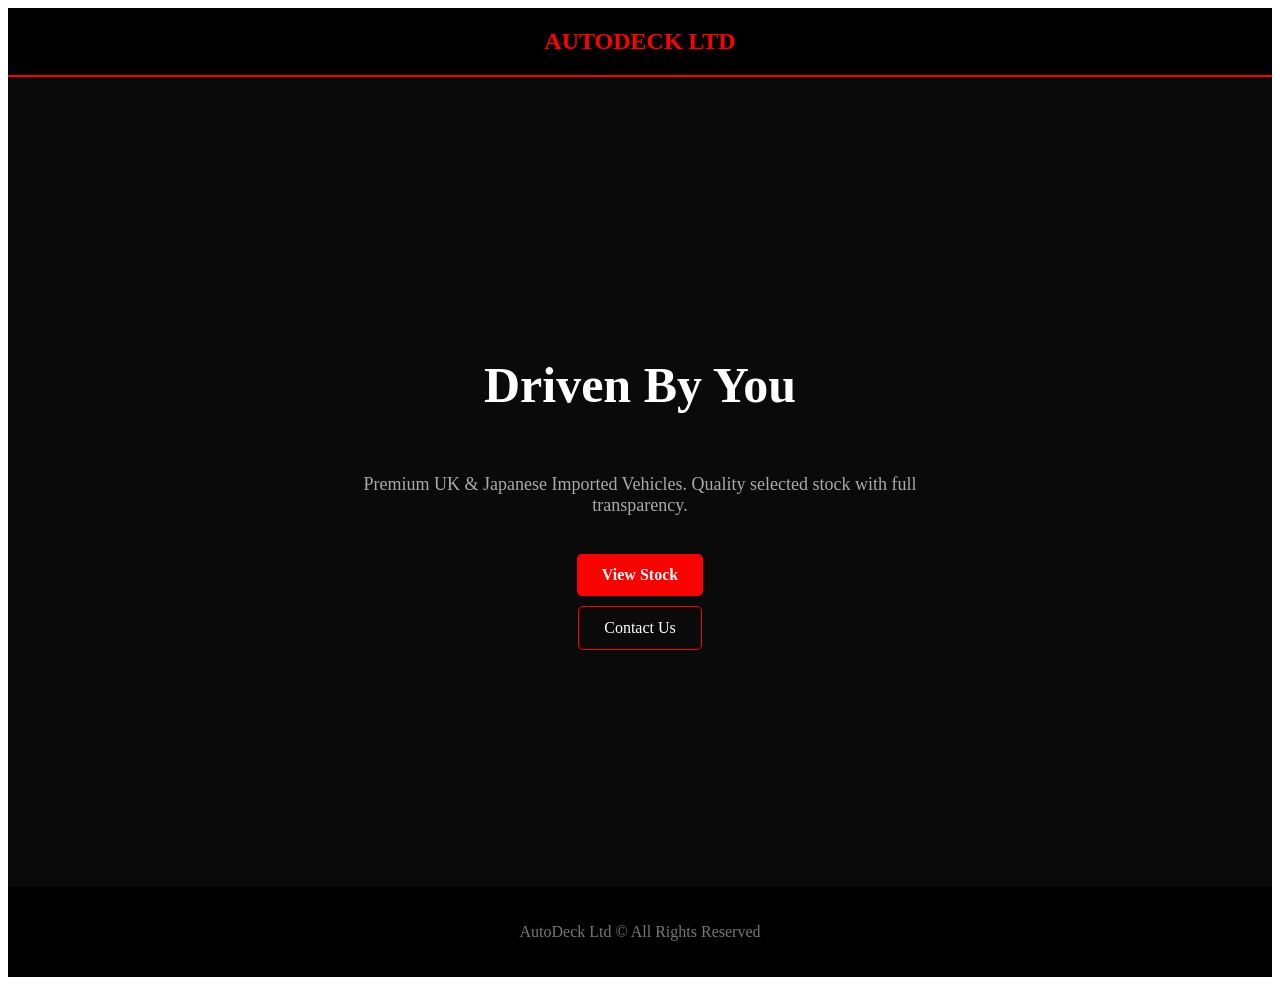
==== index.html @ 3c0fdb71 "Add initial HTML structure for AutoDeck Ltd" ====
<!DOCTYPE html>
<html lang="en">

<head>
<meta charset="UTF-8">
<meta name="viewport" content="width=device-width, initial-scale=1.0">

<title>AutoDeck Ltd</title>

<link href="https://fonts.googleapis.com/css2?family=Poppins:wght@300;400;500;600;700&display=swap" rel="stylesheet">

<link rel="stylesheet" href="css/style.css">

</head>

<body>

<!-- HEADER -->
<header style="background:#000; padding:20px; text-align:center; border-bottom:2px solid red;">
  <h2 style="color:red; margin:0;">AUTODECK LTD</h2>
</header>

<!-- HERO SECTION -->
<section style="
  height:90vh;
  display:flex;
  flex-direction:column;
  justify-content:center;
  align-items:center;
  text-align:center;
  background:#0a0a0a;
  color:white;
">

  <h1 style="font-size:50px; color:white;">Driven By You</h1>

  <p style="font-size:18px; color:#aaa; max-width:600px;">
    Premium UK & Japanese Imported Vehicles. Quality selected stock with full transparency.
  </p>

  <a href="stock.html" style="
    margin-top:20px;
    padding:12px 25px;
    background:red;
    color:white;
    text-decoration:none;
    border-radius:5px;
    font-weight:bold;
  ">
    View Stock
  </a>

  <a href="contact.html" style="
    margin-top:10px;
    padding:12px 25px;
    border:1px solid red;
    color:white;
    text-decoration:none;
    border-radius:5px;
  ">
    Contact Us
  </a>

</section>

<!-- FOOTER -->
<footer style="
  text-align:center;
  padding:20px;
  background:black;
  color:#777;
">

  <p>AutoDeck Ltd © All Rights Reserved</p>

</footer>

</body>
</html>
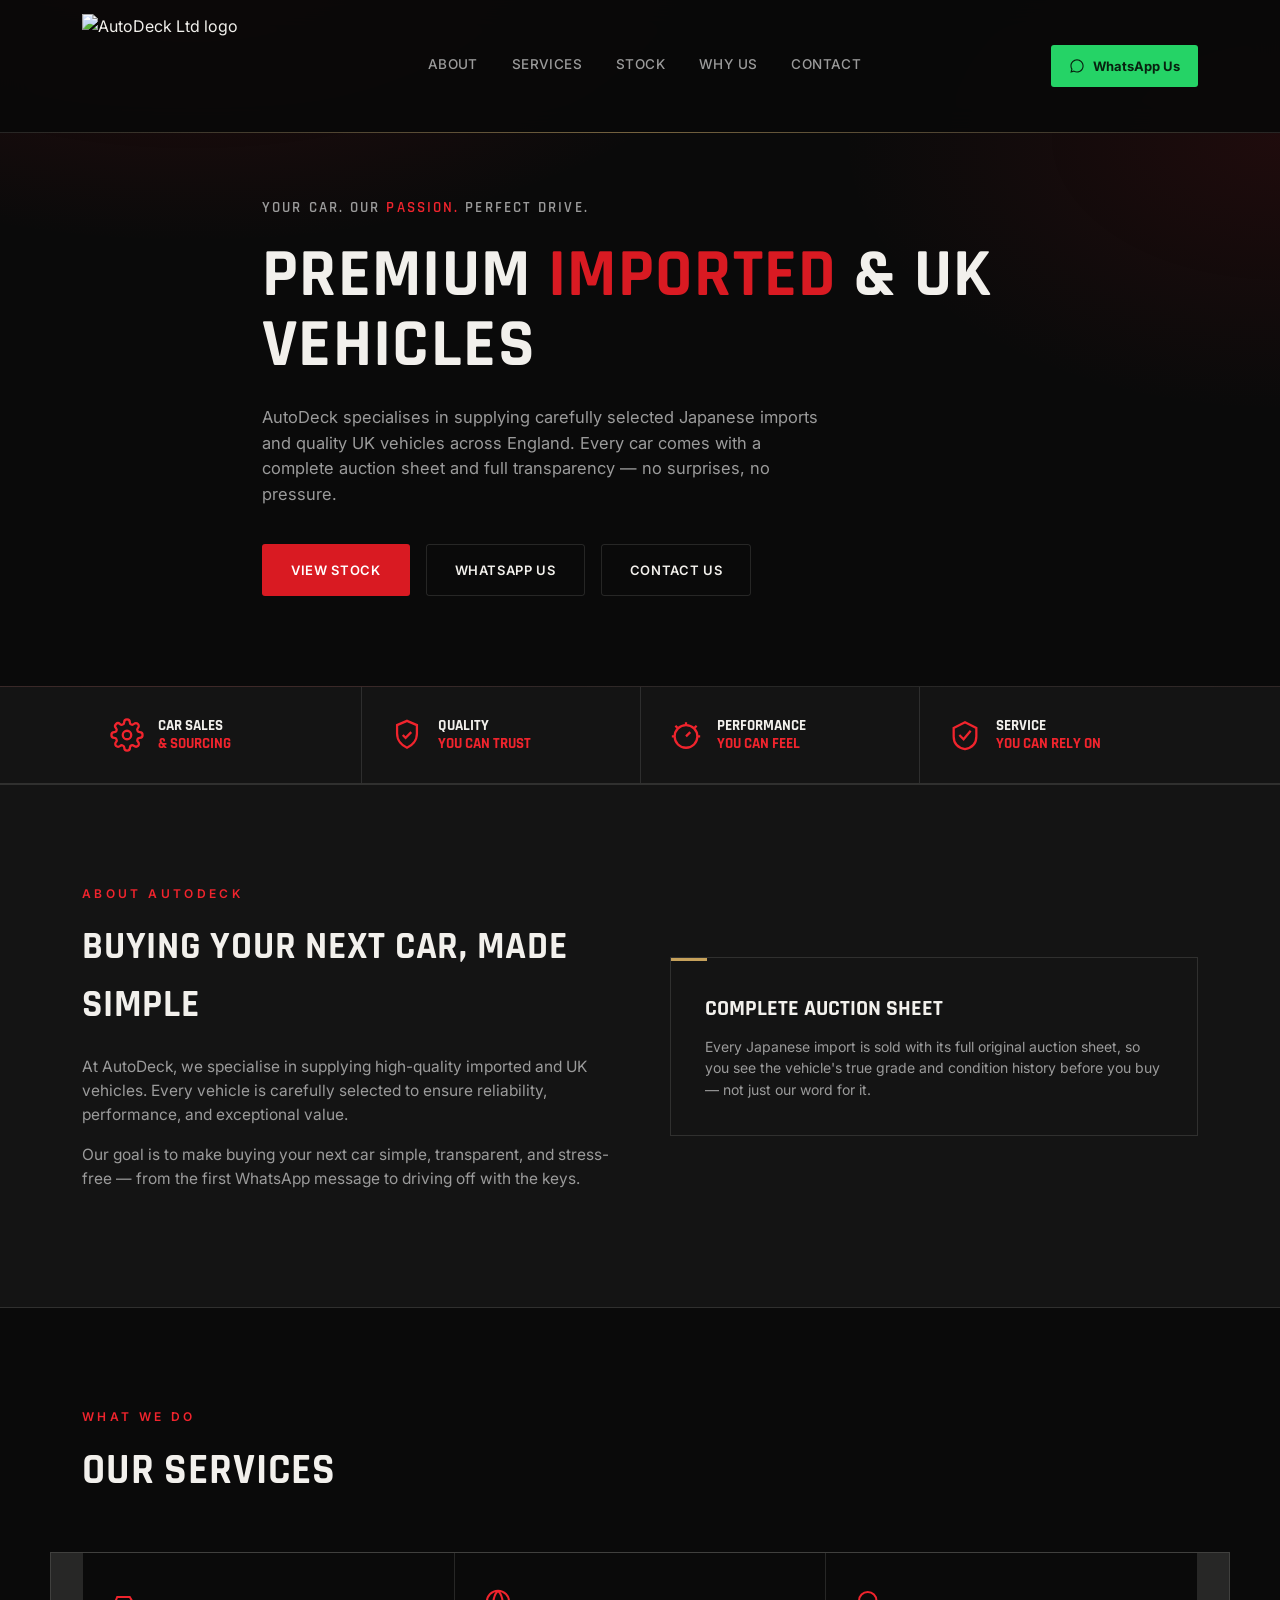
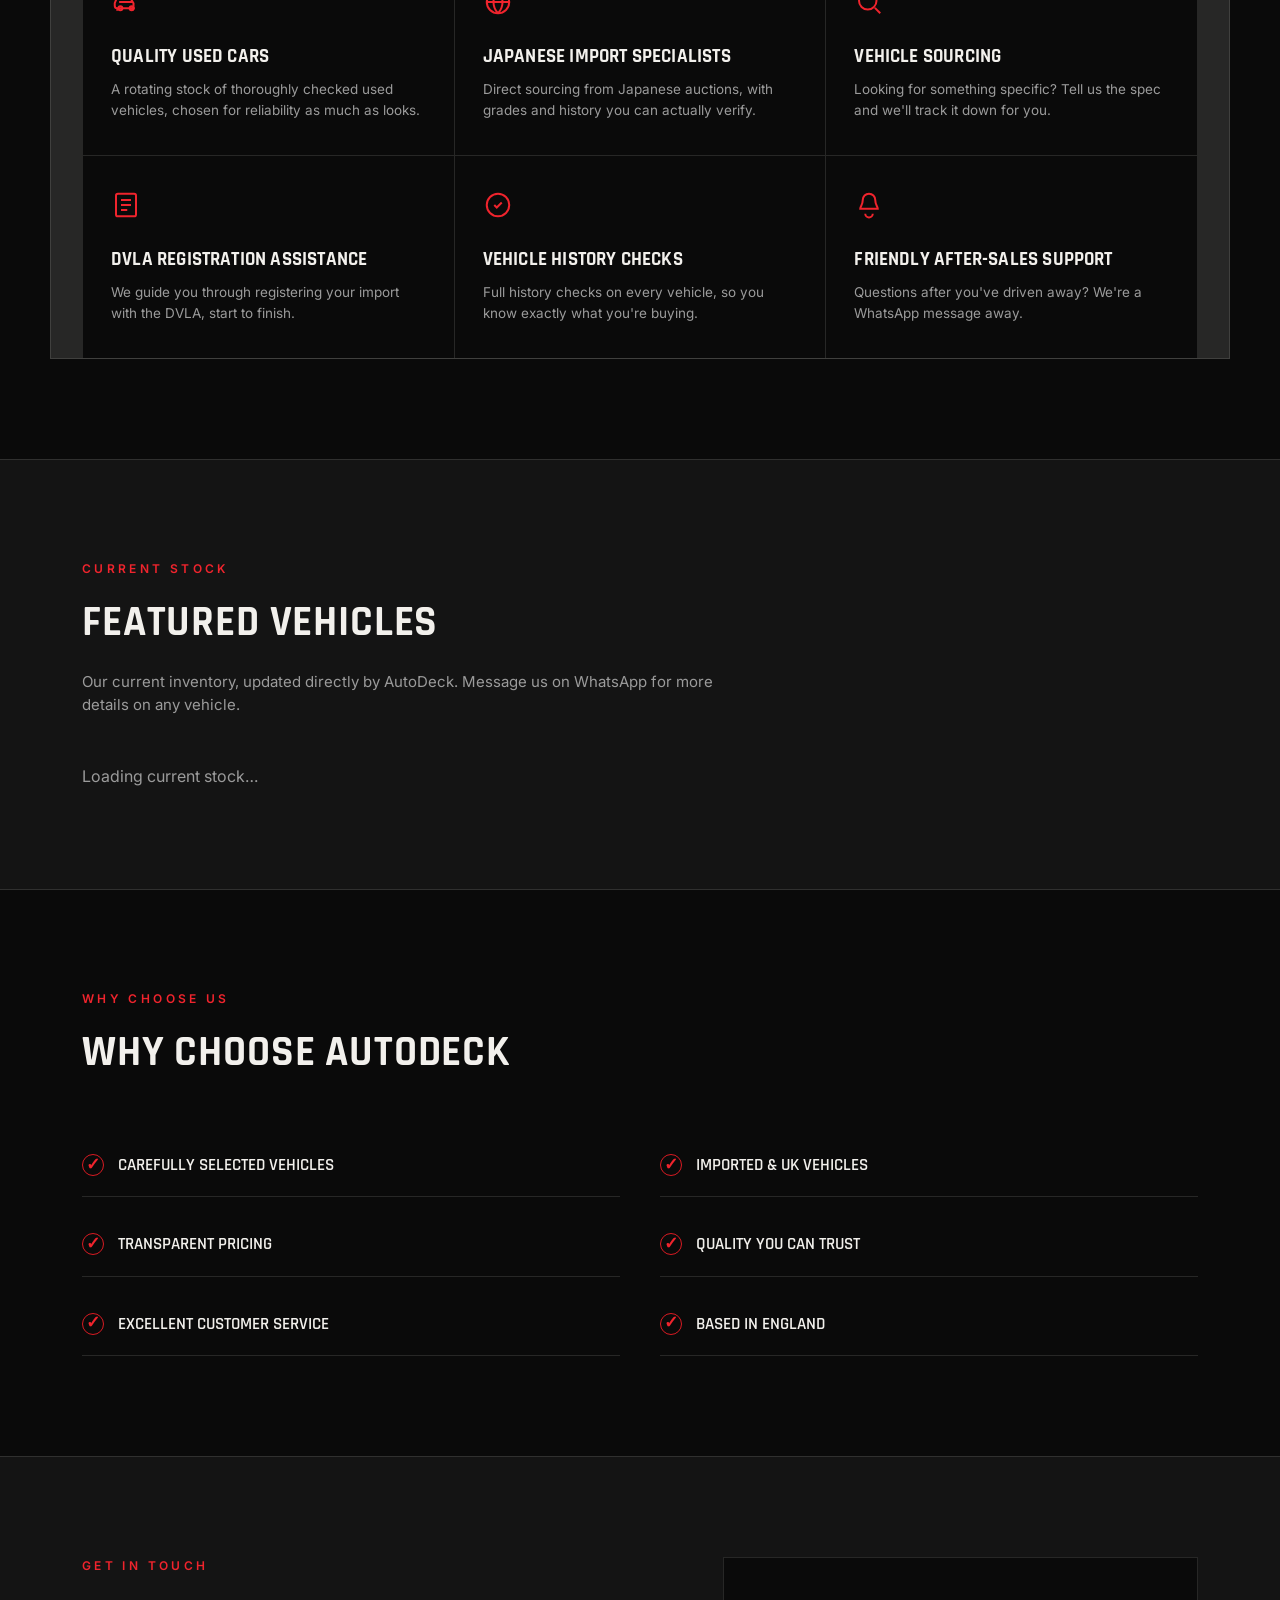
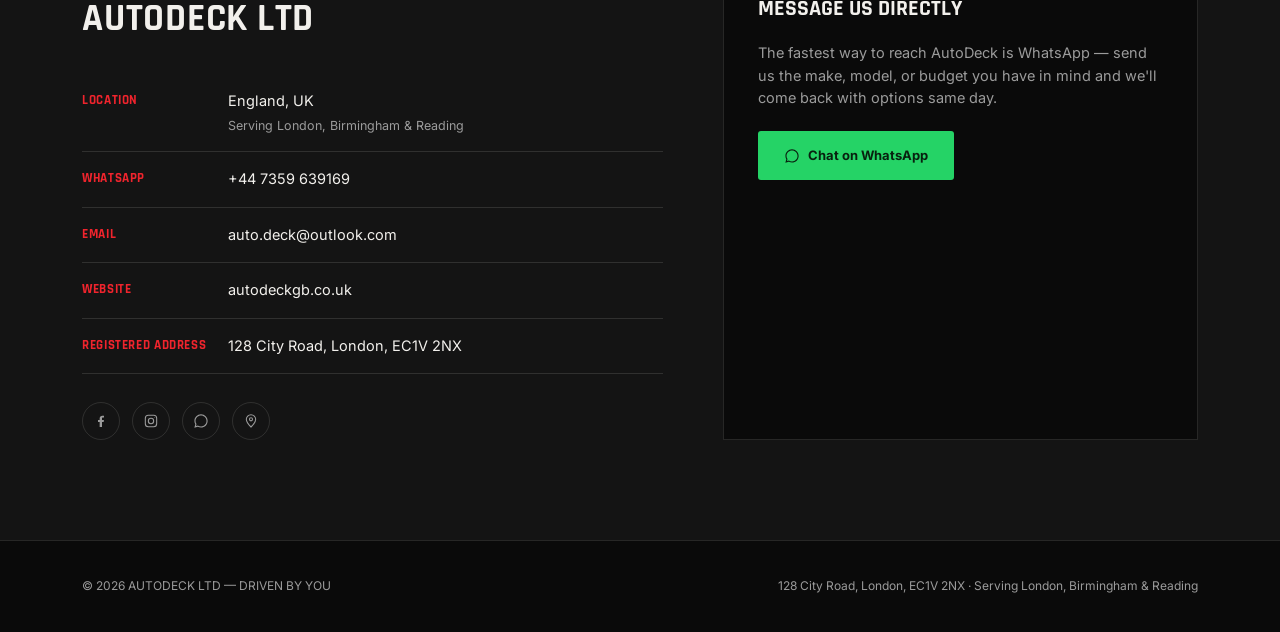
==== commit f0e15451: "Add initial HTML structure for AutoDeck Ltd" ====
--- a/index.html
+++ b/index.html
@@ -1,79 +1,488 @@
 <!DOCTYPE html>
 <html lang="en">
-
 <head>
 <meta charset="UTF-8">
 <meta name="viewport" content="width=device-width, initial-scale=1.0">
-
-<title>AutoDeck Ltd</title>
-
-<link href="https://fonts.googleapis.com/css2?family=Poppins:wght@300;400;500;600;700&display=swap" rel="stylesheet">
-
-<link rel="stylesheet" href="css/style.css">
-
+<title>AutoDeck Ltd — Premium Imported &amp; UK Vehicles</title>
+<link rel="preconnect" href="https://fonts.googleapis.com">
+<link href="https://fonts.googleapis.com/css2?family=Rajdhani:wght@500;600;700&family=Inter:wght@400;500;600;700&display=swap" rel="stylesheet">
+<style>
+  :root{
+    --black:#0A0A0A;
+    --panel:#141414;
+    --panel-2:#1C1C1C;
+    --white:#F2F0EC;
+    --grey:#9B9B9B;
+    --red:#D91A22;
+    --red-bright:#F0242D;
+    --gold:#C6A15B;
+    --gold-bright:#E4C784;
+    --line:rgba(242,240,236,0.12);
+  }
+  *{box-sizing:border-box; margin:0; padding:0;}
+  html{scroll-behavior:smooth;}
+  body{
+    background:var(--black);
+    color:var(--white);
+    font-family:'Inter', sans-serif;
+    line-height:1.55;
+    -webkit-font-smoothing:antialiased;
+  }
+  @media (prefers-reduced-motion: reduce){
+    html{scroll-behavior:auto;}
+    *{animation-duration:.01ms !important; transition-duration:.01ms !important;}
+  }
+  a{color:inherit; text-decoration:none;}
+  img{max-width:100%; display:block;}
+  .wrap{max-width:1180px; margin:0 auto; padding:0 32px;}
+  .display{font-family:'Rajdhani', sans-serif; font-weight:700; letter-spacing:0.02em; text-transform:uppercase;}
+  .eyebrow{font-size:12px; letter-spacing:0.28em; text-transform:uppercase; color:var(--red-bright); font-weight:600;}
+  :focus-visible{outline:2px solid var(--red-bright); outline-offset:3px;}
+
+  /* ---------- NAV ---------- */
+  header{
+    position:fixed; top:0; left:0; right:0; z-index:100;
+    background:rgba(8,8,8,0.88);
+    backdrop-filter:blur(14px);
+    border-bottom:1px solid var(--line);
+  }
+  header::after{
+    content:''; position:absolute; left:0; right:0; bottom:-1px; height:1px;
+    background:linear-gradient(90deg, transparent, rgba(198,161,91,0.5), transparent);
+  }
+  nav.wrap{display:flex; align-items:center; justify-content:space-between; height:132px;}
+  .brand{display:flex; align-items:center; gap:12px;}
+  .brand img{height:104px; width:auto;}
+  .nav-links{display:flex; gap:34px; font-size:13.5px; font-weight:500; letter-spacing:0.03em; text-transform:uppercase;}
+  .nav-links a{color:var(--grey); transition:color .2s; position:relative; padding-bottom:4px;}
+  .nav-links a::after{content:''; position:absolute; left:0; right:100%; bottom:0; height:1px; background:var(--gold-bright); transition:right .25s ease;}
+  .nav-links a:hover{color:var(--white);}
+  .nav-links a:hover::after{right:0;}
+  .nav-ctas{display:flex; align-items:center; gap:12px;}
+  .btn-wa{
+    display:flex; align-items:center; gap:8px;
+    background:#25D366; color:#08210F; font-weight:700; font-size:13px;
+    padding:11px 18px; border-radius:3px; transition:filter .2s;
+  }
+  .btn-wa:hover{filter:brightness(1.08);}
+  .nav-toggle{display:none; background:none; border:none; color:var(--white); font-size:24px; cursor:pointer;}
+
+  /* ---------- HERO ---------- */
+  .hero{
+    padding:196px 0 90px;
+    position:relative; overflow:hidden;
+    border-bottom:1px solid var(--line);
+    background:
+      radial-gradient(ellipse 1000px 520px at 15% -10%, rgba(217,26,34,0.16), transparent 60%),
+      radial-gradient(ellipse 800px 500px at 100% 20%, rgba(217,26,34,0.10), transparent 55%),
+      var(--black);
+  }
+  .hero-inner{max-width:820px;}
+  .hero .tagline{font-family:'Rajdhani'; font-weight:600; font-size:15px; letter-spacing:0.14em; text-transform:uppercase; color:var(--grey); margin-bottom:22px;}
+  .hero .tagline span{color:var(--red-bright);}
+  .hero h1{font-size:clamp(38px,6vw,68px); line-height:1.03; margin-bottom:24px;}
+  .hero h1 .accent{color:var(--red);}
+  .hero p.lede{font-size:16.5px; color:var(--grey); max-width:560px; margin-bottom:36px;}
+  .hero-actions{display:flex; gap:16px; flex-wrap:wrap;}
+  .btn{display:inline-flex; align-items:center; gap:8px; padding:15px 28px; font-size:13px; font-weight:600; letter-spacing:0.05em; text-transform:uppercase; border:1px solid transparent; border-radius:3px; transition:all .25s ease; cursor:pointer;}
+  .btn-primary{background:var(--red); color:#fff;}
+  .btn-primary:hover{background:var(--red-bright); transform:translateY(-2px); box-shadow:0 10px 24px rgba(217,26,34,0.28);}
+  .btn-ghost{border-color:var(--line); color:var(--white);}
+  .btn-ghost:hover{border-color:var(--gold); color:var(--gold-bright); transform:translateY(-2px);}
+
+  /* trust strip */
+  .trust{border-bottom:1px solid var(--line); background:var(--panel);}
+  .trust .wrap{display:grid; grid-template-columns:repeat(4,1fr);}
+  .trust-item{padding:30px 28px; border-left:1px solid var(--line); display:flex; gap:14px; align-items:center;}
+  .trust-item:first-child{border-left:none;}
+  .trust-item .ic{width:34px; height:34px; flex-shrink:0; color:var(--red-bright);}
+  .trust-item .tt{font-family:'Rajdhani'; font-weight:700; font-size:14.5px; text-transform:uppercase; line-height:1.25;}
+  .trust-item .tt em{font-style:normal; color:var(--red-bright);}
+
+  section{padding:100px 0;}
+  .sec-head{margin-bottom:48px; max-width:640px;}
+  .sec-head h2{font-size:clamp(28px,4vw,42px); margin-top:12px;}
+  .sec-head p{color:var(--grey); font-size:15px; margin-top:14px;}
+
+  /* ---------- ABOUT ---------- */
+  .about{background:var(--panel); border-top:1px solid var(--line); border-bottom:1px solid var(--line);}
+  .about-grid{display:grid; grid-template-columns:1fr 1fr; gap:60px; align-items:center;}
+  .about p{color:var(--grey); font-size:15.5px; margin-bottom:16px;}
+  .about-mark{border:1px solid var(--line); padding:34px; position:relative;}
+  .about-mark::before{content:''; position:absolute; top:0; left:0; width:36px; height:3px; background:var(--gold);}
+  .about-mark h3{font-family:'Rajdhani'; font-size:22px; text-transform:uppercase; margin-bottom:10px;}
+  .about-mark p{color:var(--grey); font-size:14px; margin:0;}
+
+  /* ---------- SERVICES ---------- */
+  .serv-grid{display:grid; grid-template-columns:repeat(3,1fr); gap:1px; background:var(--line); border:1px solid var(--line);}
+  .serv-card{background:var(--black); padding:34px 28px; transition:background .25s ease, transform .25s ease;}
+  .serv-card:hover{background:var(--panel); transform:translateY(-3px);}
+  .serv-card .ic{width:30px; height:30px; color:var(--red-bright); margin-bottom:18px;}
+  .serv-card h3{font-family:'Rajdhani'; font-size:19px; text-transform:uppercase; margin-bottom:8px; letter-spacing:0.01em;}
+  .serv-card p{color:var(--grey); font-size:13.5px;}
+
+  /* ---------- FEATURED CARS ---------- */
+  .cars{background:var(--panel); border-top:1px solid var(--line); border-bottom:1px solid var(--line);}
+  .car-grid{display:grid; grid-template-columns:repeat(3,1fr); gap:24px;}
+  .car-card{background:var(--black); border:1px solid var(--line); overflow:hidden; display:flex; flex-direction:column; transition:border-color .25s ease, transform .25s ease, box-shadow .25s ease;}
+  .car-card:hover{border-color:rgba(198,161,91,0.45); transform:translateY(-4px); box-shadow:0 16px 32px rgba(0,0,0,0.4);}
+  .car-card.sold{opacity:0.55;}
+  .car-card.sold:hover{transform:none; box-shadow:none; border-color:var(--line);}
+  .car-card.sold .car-photo{filter:grayscale(1);}
+  .sold-ribbon{
+    position:absolute; top:14px; right:-32px; width:130px; text-align:center;
+    background:var(--red); color:#fff; font-family:'Rajdhani'; font-weight:700; font-size:13px;
+    letter-spacing:0.12em; text-transform:uppercase; padding:5px 0; transform:rotate(35deg);
+    z-index:2; box-shadow:0 2px 6px rgba(0,0,0,0.35);
+  }
+  .car-enquire.disabled{background:var(--panel-2); color:var(--grey); pointer-events:none;}
+  .car-photo{
+    aspect-ratio:4/3; background:
+      linear-gradient(160deg, #1a1a1a 0%, #0d0d0d 100%);
+    display:flex; align-items:center; justify-content:center; position:relative;
+    border-bottom:1px solid var(--line); overflow:hidden;
+  }
+  .car-photo svg{width:46%; opacity:0.5;}
+  .car-photo img{width:100%; height:100%; object-fit:cover;}
+  .car-photo .ph-label{position:absolute; bottom:10px; left:12px; font-size:10.5px; letter-spacing:0.1em; text-transform:uppercase; color:var(--grey);}
+  .photo-nav{
+    position:absolute; top:50%; transform:translateY(-50%); width:30px; height:30px; border-radius:50%;
+    background:rgba(10,10,10,0.55); border:1px solid rgba(242,240,236,0.25); color:var(--white);
+    display:flex; align-items:center; justify-content:center; cursor:pointer; font-size:13px; z-index:2;
+    transition:background .2s;
+  }
+  .photo-nav:hover{background:rgba(217,26,34,0.75); border-color:var(--red-bright);}
+  .photo-nav.prev{left:10px;}
+  .photo-nav.next{right:10px;}
+  .photo-counter{
+    position:absolute; bottom:10px; right:12px; background:rgba(10,10,10,0.6);
+    color:var(--white); font-size:11px; padding:3px 9px; border-radius:10px; z-index:2;
+  }
+  .car-tag{position:absolute; top:12px; left:12px; background:var(--red); color:#fff; font-size:10.5px; font-weight:700; letter-spacing:0.06em; text-transform:uppercase; padding:5px 10px; border-radius:2px;}
+  .car-body{padding:22px; flex:1; display:flex; flex-direction:column;}
+  .car-body h3{font-family:'Rajdhani'; font-size:21px; text-transform:uppercase; margin-bottom:12px;}
+  .car-specs{display:grid; grid-template-columns:1fr 1fr; gap:8px 14px; font-size:12.5px; color:var(--grey); margin-bottom:18px;}
+  .car-specs span{color:var(--white); font-weight:500;}
+  .car-price-row{display:flex; align-items:center; justify-content:space-between; margin-top:auto; padding-top:16px; border-top:1px solid var(--line);}
+  .car-price{font-family:'Rajdhani'; font-size:24px; font-weight:700; color:var(--red-bright);}
+  .car-enquire{display:flex; align-items:center; gap:6px; background:#25D366; color:#08210F; font-weight:700; font-size:12px; padding:9px 14px; border-radius:3px;}
+
+  /* ---------- WHY CHOOSE ---------- */
+  .why-grid{display:grid; grid-template-columns:repeat(2,1fr); gap:16px 40px;}
+  .why-item{display:flex; align-items:flex-start; gap:14px; padding:18px 0; border-bottom:1px solid var(--line);}
+  .why-item .check{width:22px; height:22px; flex-shrink:0; border:1px solid var(--red); border-radius:50%; display:flex; align-items:center; justify-content:center; color:var(--red-bright); margin-top:2px;}
+  .why-item span{font-family:'Rajdhani'; font-size:17px; font-weight:600; text-transform:uppercase;}
+
+  /* ---------- CONTACT ---------- */
+  .contact{background:var(--panel); border-top:1px solid var(--line);}
+  .contact-grid{display:grid; grid-template-columns:1.1fr 0.9fr; gap:60px;}
+  .contact-lines{margin-bottom:28px;}
+  .c-line{display:flex; gap:16px; padding:16px 0; border-bottom:1px solid var(--line); font-size:14.5px;}
+  .c-line .k{width:130px; flex-shrink:0; color:var(--red-bright); font-family:'Rajdhani'; font-weight:700; letter-spacing:0.05em; text-transform:uppercase; font-size:12.5px; padding-top:1px;}
+  .c-line .v{color:var(--white);}
+  .c-line .v small{display:block; color:var(--grey); margin-top:3px; font-size:12.5px;}
+  .social-row{display:flex; gap:12px; margin-top:6px;}
+  .social-row a{width:38px; height:38px; border:1px solid var(--line); border-radius:50%; display:flex; align-items:center; justify-content:center; transition:border-color .2s, color .2s; color:var(--grey);}
+  .social-row a:hover{border-color:var(--red); color:var(--red-bright);}
+  .social-row svg{width:16px; height:16px;}
+
+  .contact-card{background:var(--black); border:1px solid var(--line); padding:34px;}
+  .contact-card h3{font-family:'Rajdhani'; font-size:22px; text-transform:uppercase; margin-bottom:16px;}
+  .contact-card p{color:var(--grey); font-size:14.5px; margin-bottom:22px;}
+
+  footer{border-top:1px solid var(--line); padding:36px 0; background:var(--black);}
+  .foot-grid{display:flex; justify-content:space-between; align-items:center; flex-wrap:wrap; gap:14px;}
+  .foot-grid p{color:var(--grey); font-size:12px;}
+
+  @media (max-width:880px){
+    .nav-links{display:none;}
+    .nav-toggle{display:block;}
+    .trust .wrap{grid-template-columns:repeat(2,1fr);}
+    .trust-item:nth-child(3){border-left:none;}
+    .about-grid{grid-template-columns:1fr;}
+    .serv-grid{grid-template-columns:1fr;}
+    .car-grid{grid-template-columns:1fr;}
+    .why-grid{grid-template-columns:1fr;}
+    .contact-grid{grid-template-columns:1fr;}
+  }
+</style>
 </head>
-
 <body>
 
-<!-- HEADER -->
-<header style="background:#000; padding:20px; text-align:center; border-bottom:2px solid red;">
-  <h2 style="color:red; margin:0;">AUTODECK LTD</h2>
+<header>
+  <nav class="wrap">
+    <a class="brand" href="#top">
+      <img src="logo.png" alt="AutoDeck Ltd logo">
+    </a>
+    <div class="nav-links">
+      <a href="#about">About</a>
+      <a href="#services">Services</a>
+      <a href="#stock">Stock</a>
+      <a href="#why">Why Us</a>
+      <a href="#contact">Contact</a>
+    </div>
+    <div class="nav-ctas">
+      <a class="btn-wa" href="https://wa.me/447359639169" target="_blank" rel="noopener">
+        <svg width="16" height="16" viewBox="0 0 24 24" fill="currentColor"><path d="M12.04 2C6.58 2 2.13 6.45 2.13 11.91c0 1.75.46 3.45 1.32 4.95L2 22l5.29-1.39a9.9 9.9 0 0 0 4.75 1.21h.01c5.46 0 9.9-4.45 9.9-9.91C21.95 6.45 17.5 2 12.04 2zm0 18.13c-1.48 0-2.93-.4-4.19-1.15l-.3-.18-3.14.82.84-3.06-.2-.31a8.2 8.2 0 0 1-1.26-4.34c0-4.53 3.69-8.22 8.25-8.22 4.56 0 8.25 3.69 8.25 8.22 0 4.53-3.69 8.22-8.25 8.22z"/></svg>
+        WhatsApp Us
+      </a>
+    </div>
+  </nav>
 </header>
 
-<!-- HERO SECTION -->
-<section style="
-  height:90vh;
-  display:flex;
-  flex-direction:column;
-  justify-content:center;
-  align-items:center;
-  text-align:center;
-  background:#0a0a0a;
-  color:white;
-">
-
-  <h1 style="font-size:50px; color:white;">Driven By You</h1>
-
-  <p style="font-size:18px; color:#aaa; max-width:600px;">
-    Premium UK & Japanese Imported Vehicles. Quality selected stock with full transparency.
-  </p>
-
-  <a href="stock.html" style="
-    margin-top:20px;
-    padding:12px 25px;
-    background:red;
-    color:white;
-    text-decoration:none;
-    border-radius:5px;
-    font-weight:bold;
-  ">
-    View Stock
-  </a>
-
-  <a href="contact.html" style="
-    margin-top:10px;
-    padding:12px 25px;
-    border:1px solid red;
-    color:white;
-    text-decoration:none;
-    border-radius:5px;
-  ">
-    Contact Us
-  </a>
-
-</section>
-
-<!-- FOOTER -->
-<footer style="
-  text-align:center;
-  padding:20px;
-  background:black;
-  color:#777;
-">
-
-  <p>AutoDeck Ltd © All Rights Reserved</p>
-
+<section class="hero" id="top">
+  <div class="wrap hero-inner">
+    <div class="tagline">Your Car. Our <span>Passion.</span> Perfect Drive.</div>
+    <h1 class="display">Premium <span class="accent">Imported</span> &amp; UK Vehicles</h1>
+    <p class="lede">AutoDeck specialises in supplying carefully selected Japanese imports and quality UK vehicles across England. Every car comes with a complete auction sheet and full transparency — no surprises, no pressure.</p>
+    <div class="hero-actions">
+      <a href="#stock" class="btn btn-primary">View Stock</a>
+      <a href="https://wa.me/447359639169" target="_blank" rel="noopener" class="btn btn-ghost">WhatsApp Us</a>
+      <a href="#contact" class="btn btn-ghost">Contact Us</a>
+    </div>
+  </div>
+</section>
+
+<div class="trust">
+  <div class="wrap">
+    <div class="trust-item">
+      <svg class="ic" viewBox="0 0 24 24" fill="none" stroke="currentColor" stroke-width="1.6"><circle cx="12" cy="12" r="3"/><path d="M19.4 15a1.65 1.65 0 0 0 .33 1.82l.06.06a2 2 0 1 1-2.83 2.83l-.06-.06a1.65 1.65 0 0 0-1.82-.33 1.65 1.65 0 0 0-1 1.51V21a2 2 0 0 1-4 0v-.09A1.65 1.65 0 0 0 9 19.4a1.65 1.65 0 0 0-1.82.33l-.06.06a2 2 0 1 1-2.83-2.83l.06-.06A1.65 1.65 0 0 0 4.6 15a1.65 1.65 0 0 0-1.51-1H3a2 2 0 0 1 0-4h.09A1.65 1.65 0 0 0 4.6 9a1.65 1.65 0 0 0-.33-1.82l-.06-.06a2 2 0 1 1 2.83-2.83l.06.06A1.65 1.65 0 0 0 9 4.6a1.65 1.65 0 0 0 1-1.51V3a2 2 0 0 1 4 0v.09a1.65 1.65 0 0 0 1 1.51 1.65 1.65 0 0 0 1.82-.33l.06-.06a2 2 0 1 1 2.83 2.83l-.06.06A1.65 1.65 0 0 0 19.4 9a1.65 1.65 0 0 0 1.51 1H21a2 2 0 0 1 0 4h-.09a1.65 1.65 0 0 0-1.51 1z"/></svg>
+      <div class="tt">Car Sales<br><em>&amp; Sourcing</em></div>
+    </div>
+    <div class="trust-item">
+      <svg class="ic" viewBox="0 0 24 24" fill="none" stroke="currentColor" stroke-width="1.6"><path d="M12 2l7 3v6c0 5-3.5 8.5-7 10-3.5-1.5-7-5-7-10V5l7-3z"/><path d="M9 12l2 2 4-4"/></svg>
+      <div class="tt">Quality<br><em>You Can Trust</em></div>
+    </div>
+    <div class="trust-item">
+      <svg class="ic" viewBox="0 0 24 24" fill="none" stroke="currentColor" stroke-width="1.6"><circle cx="12" cy="13" r="8"/><path d="M12 13l3-3M12 5V3M4 13H2M22 13h-2M6 7L4.5 5.5M18 7l1.5-1.5"/></svg>
+      <div class="tt">Performance<br><em>You Can Feel</em></div>
+    </div>
+    <div class="trust-item">
+      <svg class="ic" viewBox="0 0 24 24" fill="none" stroke="currentColor" stroke-width="1.6"><path d="M8 12l3 3 5-6"/><path d="M4 7l8-4 8 4v6c0 5-3.5 8-8 9-4.5-1-8-4-8-9V7z"/></svg>
+      <div class="tt">Service<br><em>You Can Rely On</em></div>
+    </div>
+  </div>
+</div>
+
+<section class="about" id="about">
+  <div class="wrap about-grid">
+    <div>
+      <div class="eyebrow">About AutoDeck</div>
+      <h2 class="display" style="font-size:clamp(26px,3.6vw,38px); margin:14px 0 20px;">Buying your next car, made simple</h2>
+      <p>At AutoDeck, we specialise in supplying high-quality imported and UK vehicles. Every vehicle is carefully selected to ensure reliability, performance, and exceptional value.</p>
+      <p>Our goal is to make buying your next car simple, transparent, and stress-free — from the first WhatsApp message to driving off with the keys.</p>
+    </div>
+    <div class="about-mark">
+      <h3>Complete Auction Sheet</h3>
+      <p>Every Japanese import is sold with its full original auction sheet, so you see the vehicle's true grade and condition history before you buy — not just our word for it.</p>
+    </div>
+  </div>
+</section>
+
+<section id="services">
+  <div class="wrap">
+    <div class="sec-head">
+      <div class="eyebrow">What We Do</div>
+      <h2 class="display">Our Services</h2>
+    </div>
+  </div>
+  <div class="serv-grid wrap" style="max-width:1180px; margin:0 auto;">
+    <div class="serv-card">
+      <svg class="ic" viewBox="0 0 24 24" fill="none" stroke="currentColor" stroke-width="1.6"><path d="M5 17h14M5 17a2 2 0 0 1-2-2v-2l2-5h10l3 5v2a2 2 0 0 1-2 2M5 17v2M17 17v2M6.5 12h11" /><circle cx="7.5" cy="17" r="1.6"/><circle cx="16.5" cy="17" r="1.6"/></svg>
+      <h3>Quality Used Cars</h3>
+      <p>A rotating stock of thoroughly checked used vehicles, chosen for reliability as much as looks.</p>
+    </div>
+    <div class="serv-card">
+      <svg class="ic" viewBox="0 0 24 24" fill="none" stroke="currentColor" stroke-width="1.6"><circle cx="12" cy="12" r="9"/><path d="M3 12h18M12 3a13 13 0 0 1 0 18M12 3a13 13 0 0 0 0 18"/></svg>
+      <h3>Japanese Import Specialists</h3>
+      <p>Direct sourcing from Japanese auctions, with grades and history you can actually verify.</p>
+    </div>
+    <div class="serv-card">
+      <svg class="ic" viewBox="0 0 24 24" fill="none" stroke="currentColor" stroke-width="1.6"><circle cx="11" cy="11" r="7"/><path d="M21 21l-4.3-4.3"/></svg>
+      <h3>Vehicle Sourcing</h3>
+      <p>Looking for something specific? Tell us the spec and we'll track it down for you.</p>
+    </div>
+    <div class="serv-card">
+      <svg class="ic" viewBox="0 0 24 24" fill="none" stroke="currentColor" stroke-width="1.6"><rect x="4" y="3" width="16" height="18" rx="1.5"/><path d="M8 8h8M8 12h8M8 16h5"/></svg>
+      <h3>DVLA Registration Assistance</h3>
+      <p>We guide you through registering your import with the DVLA, start to finish.</p>
+    </div>
+    <div class="serv-card">
+      <svg class="ic" viewBox="0 0 24 24" fill="none" stroke="currentColor" stroke-width="1.6"><path d="M9 12l2 2 4-4"/><circle cx="12" cy="12" r="9"/></svg>
+      <h3>Vehicle History Checks</h3>
+      <p>Full history checks on every vehicle, so you know exactly what you're buying.</p>
+    </div>
+    <div class="serv-card">
+      <svg class="ic" viewBox="0 0 24 24" fill="none" stroke="currentColor" stroke-width="1.6"><path d="M17 8a5 5 0 0 0-10 0c0 4-2 5-2 7h14c0-2-2-3-2-7z"/><path d="M9 19a3 3 0 0 0 6 0"/></svg>
+      <h3>Friendly After-Sales Support</h3>
+      <p>Questions after you've driven away? We're a WhatsApp message away.</p>
+    </div>
+  </div>
+</section>
+
+<section class="cars" id="stock">
+  <div class="wrap">
+    <div class="sec-head">
+      <div class="eyebrow">Current Stock</div>
+      <h2 class="display">Featured Vehicles</h2>
+      <p>Our current inventory, updated directly by AutoDeck. Message us on WhatsApp for more details on any vehicle.</p>
+    </div>
+    <div class="car-grid" id="carGrid">
+      <p style="color:var(--grey); grid-column:1/-1;">Loading current stock…</p>
+    </div>
+  </div>
+</section>
+
+
+<section id="why">
+  <div class="wrap">
+    <div class="sec-head">
+      <div class="eyebrow">Why Choose Us</div>
+      <h2 class="display">Why Choose AutoDeck</h2>
+    </div>
+    <div class="why-grid">
+      <div class="why-item"><span class="check">✓</span><span>Carefully Selected Vehicles</span></div>
+      <div class="why-item"><span class="check">✓</span><span>Imported &amp; UK Vehicles</span></div>
+      <div class="why-item"><span class="check">✓</span><span>Transparent Pricing</span></div>
+      <div class="why-item"><span class="check">✓</span><span>Quality You Can Trust</span></div>
+      <div class="why-item"><span class="check">✓</span><span>Excellent Customer Service</span></div>
+      <div class="why-item"><span class="check">✓</span><span>Based in England</span></div>
+    </div>
+  </div>
+</section>
+
+<section class="contact" id="contact">
+  <div class="wrap contact-grid">
+    <div>
+      <div class="eyebrow">Get In Touch</div>
+      <h2 class="display" style="font-size:clamp(26px,3.6vw,38px); margin:14px 0 26px;">AutoDeck Ltd</h2>
+      <div class="contact-lines">
+        <div class="c-line"><span class="k">Location</span><span class="v">England, UK<small>Serving London, Birmingham &amp; Reading</small></span></div>
+        <div class="c-line"><span class="k">WhatsApp</span><span class="v">+44 7359 639169</span></div>
+        <div class="c-line"><span class="k">Email</span><span class="v">auto.deck@outlook.com</span></div>
+        <div class="c-line"><span class="k">Website</span><span class="v">autodeckgb.co.uk</span></div>
+        <div class="c-line"><span class="k">Registered Address</span><span class="v">128 City Road, London, EC1V 2NX</span></div>
+      </div>
+      <div class="social-row">
+        <a href="#" aria-label="Facebook"><svg viewBox="0 0 24 24" fill="currentColor"><path d="M13.5 21v-7.5h2.5l.4-3h-2.9V8.4c0-.9.25-1.5 1.55-1.5H16.5V4.3C16.2 4.26 15.2 4.17 14 4.17c-2.4 0-4 1.46-4 4.15v2.35H7.5v3h2.5V21h3.5z"/></svg></a>
+        <a href="#" aria-label="Instagram"><svg viewBox="0 0 24 24" fill="none" stroke="currentColor" stroke-width="1.6"><rect x="3.5" y="3.5" width="17" height="17" rx="4.5"/><circle cx="12" cy="12" r="4"/><circle cx="17.2" cy="6.8" r="0.6" fill="currentColor" stroke="none"/></svg></a>
+        <a href="https://wa.me/447359639169" target="_blank" rel="noopener" aria-label="WhatsApp"><svg viewBox="0 0 24 24" fill="currentColor"><path d="M12.04 2C6.58 2 2.13 6.45 2.13 11.91c0 1.75.46 3.45 1.32 4.95L2 22l5.29-1.39a9.9 9.9 0 0 0 4.75 1.21h.01c5.46 0 9.9-4.45 9.9-9.91C21.95 6.45 17.5 2 12.04 2zm0 18.13c-1.48 0-2.93-.4-4.19-1.15l-.3-.18-3.14.82.84-3.06-.2-.31a8.2 8.2 0 0 1-1.26-4.34c0-4.53 3.69-8.22 8.25-8.22 4.56 0 8.25 3.69 8.25 8.22 0 4.53-3.69 8.22-8.25 8.22z"/></svg></a>
+        <a href="#" aria-label="Location"><svg viewBox="0 0 24 24" fill="none" stroke="currentColor" stroke-width="1.6"><path d="M12 21s-7-6.5-7-11.5A7 7 0 0 1 19 9.5C19 14.5 12 21 12 21z"/><circle cx="12" cy="9.5" r="2.3"/></svg></a>
+      </div>
+    </div>
+    <div class="contact-card">
+      <h3>Message Us Directly</h3>
+      <p>The fastest way to reach AutoDeck is WhatsApp — send us the make, model, or budget you have in mind and we'll come back with options same day.</p>
+      <a class="btn-wa" style="width:fit-content; padding:14px 26px;" href="https://wa.me/447359639169" target="_blank" rel="noopener">
+        <svg width="16" height="16" viewBox="0 0 24 24" fill="currentColor"><path d="M12.04 2C6.58 2 2.13 6.45 2.13 11.91c0 1.75.46 3.45 1.32 4.95L2 22l5.29-1.39a9.9 9.9 0 0 0 4.75 1.21h.01c5.46 0 9.9-4.45 9.9-9.91C21.95 6.45 17.5 2 12.04 2zm0 18.13c-1.48 0-2.93-.4-4.19-1.15l-.3-.18-3.14.82.84-3.06-.2-.31a8.2 8.2 0 0 1-1.26-4.34c0-4.53 3.69-8.22 8.25-8.22 4.56 0 8.25 3.69 8.25 8.22 0 4.53-3.69 8.22-8.25 8.22z"/></svg>
+        Chat on WhatsApp
+      </a>
+    </div>
+  </div>
+</section>
+
+<footer>
+  <div class="wrap foot-grid">
+    <p>© 2026 AUTODECK LTD — DRIVEN BY YOU</p>
+    <p>128 City Road, London, EC1V 2NX · Serving London, Birmingham &amp; Reading</p>
+  </div>
 </footer>
+
+<script src="https://www.gstatic.com/firebasejs/10.12.2/firebase-app-compat.js"></script>
+<script src="https://www.gstatic.com/firebasejs/10.12.2/firebase-firestore-compat.js"></script>
+<script>
+  /* ====== PASTE YOUR FIREBASE CONFIG BELOW (see setup guide) ====== */
+  const firebaseConfig = {
+    apiKey: "YOUR_API_KEY",
+    authDomain: "YOUR_PROJECT.firebaseapp.com",
+    projectId: "YOUR_PROJECT_ID",
+    storageBucket: "YOUR_PROJECT.appspot.com",
+    messagingSenderId: "YOUR_SENDER_ID",
+    appId: "YOUR_APP_ID"
+  };
+  /* ================================================================= */
+
+  firebase.initializeApp(firebaseConfig);
+  const db = firebase.firestore();
+
+  function esc(str){
+    return String(str == null ? '' : str)
+      .replace(/&/g,'&amp;').replace(/</g,'&lt;').replace(/>/g,'&gt;').replace(/"/g,'&quot;');
+  }
+
+  function cyclePhoto(btn, dir){
+    const container = btn.closest('.car-photo');
+    const photos = JSON.parse(container.getAttribute('data-photos'));
+    let idx = parseInt(container.getAttribute('data-idx'), 10);
+    idx = (idx + dir + photos.length) % photos.length;
+    container.setAttribute('data-idx', idx);
+    container.querySelector('.photo-img').src = photos[idx];
+    container.querySelector('.photo-counter').textContent = (idx + 1) + ' / ' + photos.length;
+  }
+
+  function renderCard(v){
+    const waText = encodeURIComponent("Hi AutoDeck, I'm interested in the " + (v.title || 'vehicle'));
+    const photos = (v.photos && v.photos.length) ? v.photos : (v.photoURL ? [v.photoURL] : []);
+    let photoBlock, photoAttrs;
+    if(photos.length){
+      photoAttrs = ' data-photos=\'' + JSON.stringify(photos).replace(/'/g, '&#39;') + '\' data-idx="0"';
+      photoBlock = '<img class="photo-img" src="' + esc(photos[0]) + '" alt="' + esc(v.title) + '">';
+      if(photos.length > 1){
+        photoBlock +=
+          '<button type="button" class="photo-nav prev" onclick="cyclePhoto(this,-1)" aria-label="Previous photo">&#10094;</button>' +
+          '<button type="button" class="photo-nav next" onclick="cyclePhoto(this,1)" aria-label="Next photo">&#10095;</button>' +
+          '<span class="photo-counter">1 / ' + photos.length + '</span>';
+      }
+    } else {
+      photoAttrs = '';
+      photoBlock = '<svg viewBox="0 0 64 32" fill="none" stroke="currentColor" stroke-width="1.4"><path d="M4 22h56M8 22c0-6 4-11 9-13h14c5 2 9 7 9 13M8 22a4 4 0 1 0 8 0 4 4 0 0 0-8 0zM48 22a4 4 0 1 0 8 0 4 4 0 0 0-8 0z"/></svg><span class="ph-label">Photo coming soon</span>';
+    }
+    const soldRibbon = v.sold ? '<span class="sold-ribbon">Sold</span>' : '';
+    const cardClass = v.sold ? 'car-card sold' : 'car-card';
+    const enquireBlock = v.sold
+      ? '<span class="car-enquire disabled">Sold</span>'
+      : '<a class="car-enquire" href="https://wa.me/447359639169?text=' + waText + '" target="_blank" rel="noopener">Enquire</a>';
+
+    return (
+      '<div class="' + cardClass + '">' +
+        '<div class="car-photo"' + photoAttrs + '>' + soldRibbon +
+          '<span class="car-tag">' + esc(v.category) + '</span>' +
+          photoBlock +
+        '</div>' +
+        '<div class="car-body">' +
+          '<h3>' + esc(v.title) + '</h3>' +
+          '<div class="car-specs">' +
+            '<div>Year <span>' + esc(v.year) + '</span></div>' +
+            '<div>Fuel <span>' + esc(v.fuel) + '</span></div>' +
+            '<div>Mileage <span>' + esc(v.mileage) + '</span></div>' +
+            '<div>Trans. <span>' + esc(v.trans) + '</span></div>' +
+          '</div>' +
+          '<div class="car-price-row">' +
+            '<div class="car-price">£' + esc(v.price) + '</div>' +
+            enquireBlock +
+          '</div>' +
+        '</div>' +
+      '</div>'
+    );
+  }
+
+  const carGrid = document.getElementById('carGrid');
+
+  db.collection('vehicles').orderBy('createdAt', 'desc').onSnapshot(function(snapshot){
+    if(snapshot.empty){
+      carGrid.innerHTML = '<p style="color:var(--grey); grid-column:1/-1;">No vehicles listed yet — check back soon.</p>';
+      return;
+    }
+    let html = '';
+    snapshot.forEach(function(doc){
+      html += renderCard(doc.data());
+    });
+    carGrid.innerHTML = html;
+  }, function(err){
+    console.error(err);
+    carGrid.innerHTML = '<p style="color:var(--grey); grid-column:1/-1;">Stock is temporarily unavailable — message us on WhatsApp for current listings.</p>';
+  });
+</script>
 
 </body>
 </html>
